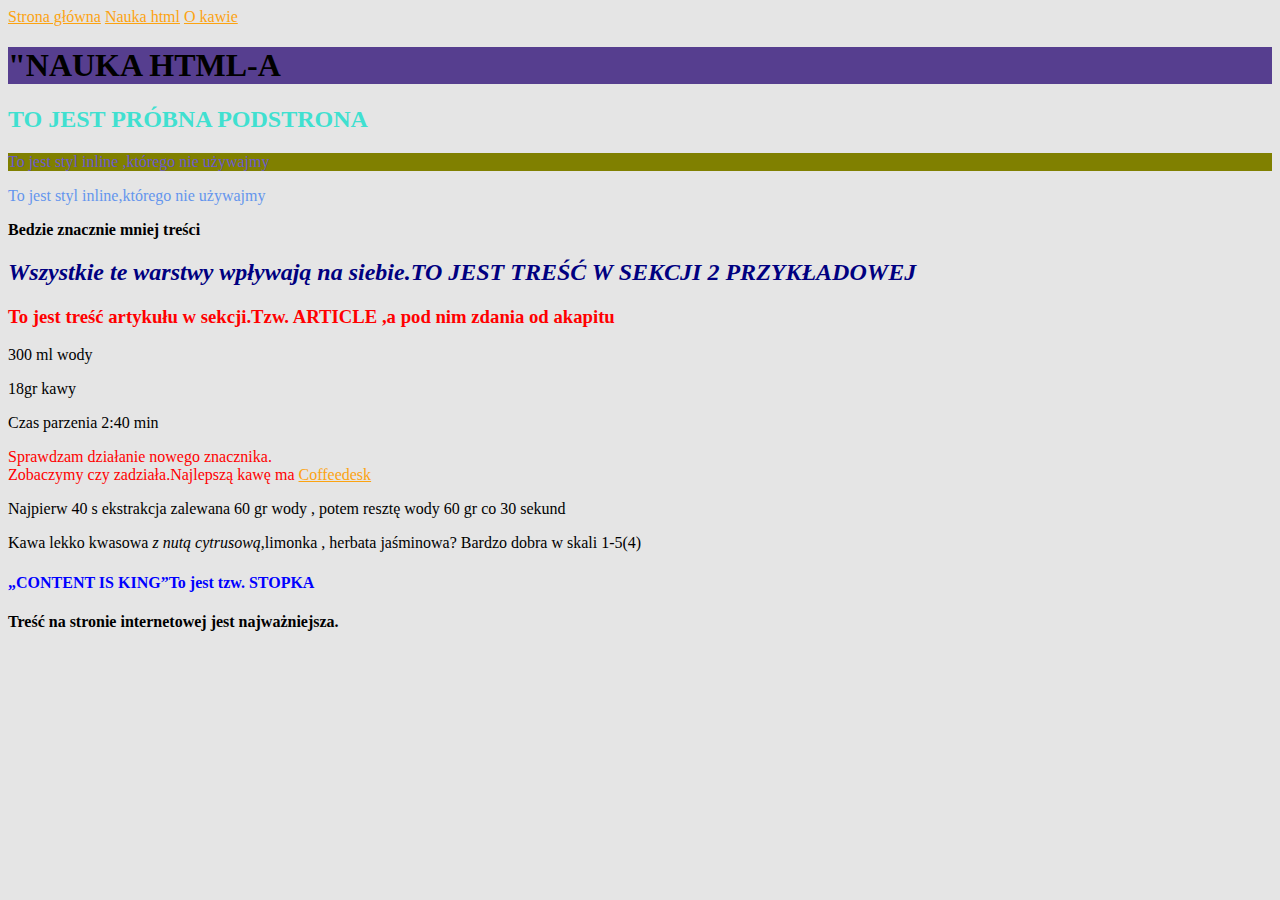
==== nauka-html.html @ 785091b8 "initial commit" ====
<!DOCTYPE html>
<html lang="pl">

<head>
    <meta charset="UTF-8">
    <meta name="viewport" content="width=device-width, initial-scale=1.0">
    <title>Document</title>
    <link href="style.css" rel="stylesheet" type="text/css">

</head>

<body>
    <header>
        <nav>
            <a href="index.html">Strona główna</a>
            <a href="nauka-html.html">Nauka html</a>
            <a href="o-kawie.html">O kawie</a>
        </nav>
    </header>

    <main>

        <header>
            <h1 id="top">"NAUKA HTML-A</h1>

        </header>

        <section>
            <h2 class="turkus-hot">TO JEST PRÓBNA PODSTRONA</h2>

            <p style="background:olive; color:slateblue;">To jest styl inline ,którego nie używajmy</p>
            <p style="color:cornflowerblue">To jest styl inline,którego nie używajmy</p>

            <b>Bedzie znacznie mniej treści</b>

        </section>

        <section id="notatki">
            <h2><i>Wszystkie te warstwy wpływają na siebie.TO JEST TREŚĆ W SEKCJI 2 PRZYKŁADOWEJ</i></h2>
            <article>
                <h3>To jest treść artykułu w sekcji.Tzw. ARTICLE ,a pod nim zdania od akapitu</h3>
                <p>300 ml wody</P>
                <p>18gr kawy</p>
                <p>Czas parzenia 2:40 min</p> Sprawdzam działanie nowego znacznika.<br>Zobaczymy czy zadziała.Najlepszą
                kawę ma <a href="https://coffeedesk.pl">Coffeedesk</a>
                <p>Najpierw 40 s ekstrakcja zalewana 60 gr wody , potem resztę wody 60 gr co 30 sekund</p>
                <p>Kawa lekko kwasowa <em>z nutą cytrusową</em>,limonka , herbata jaśminowa? Bardzo dobra w skali 1-5(4)</p>
            </article>




        </section>





    </main>
    <footer>
        <h4>„CONTENT IS KING”To jest tzw. STOPKA</h4>
        <p><b>Treść na stronie internetowej jest najważniejsza.</b></p>
    </footer>

    <script src="main.js"></script>

</body>

</html>
---- style.css ----
body {
    background:#E5E5E5;
}

section {
    background:#E5E5E5;
}

.main-header{
    color:#4E4232;
}

p{
    color:black;
}

h2{
    color:navy;
}

article{
    color:red;
}

footer{
    color:blue;
}

.turkus-hot {
    color:turquoise;
}

#top {
    background:rgb(86, 62, 143);
}

nav a{color:#FCA311;
}

a {
    color:#FCA311
}

.hotpink {
    color:#EDBF85;
}

.green-link {
    color:green
}
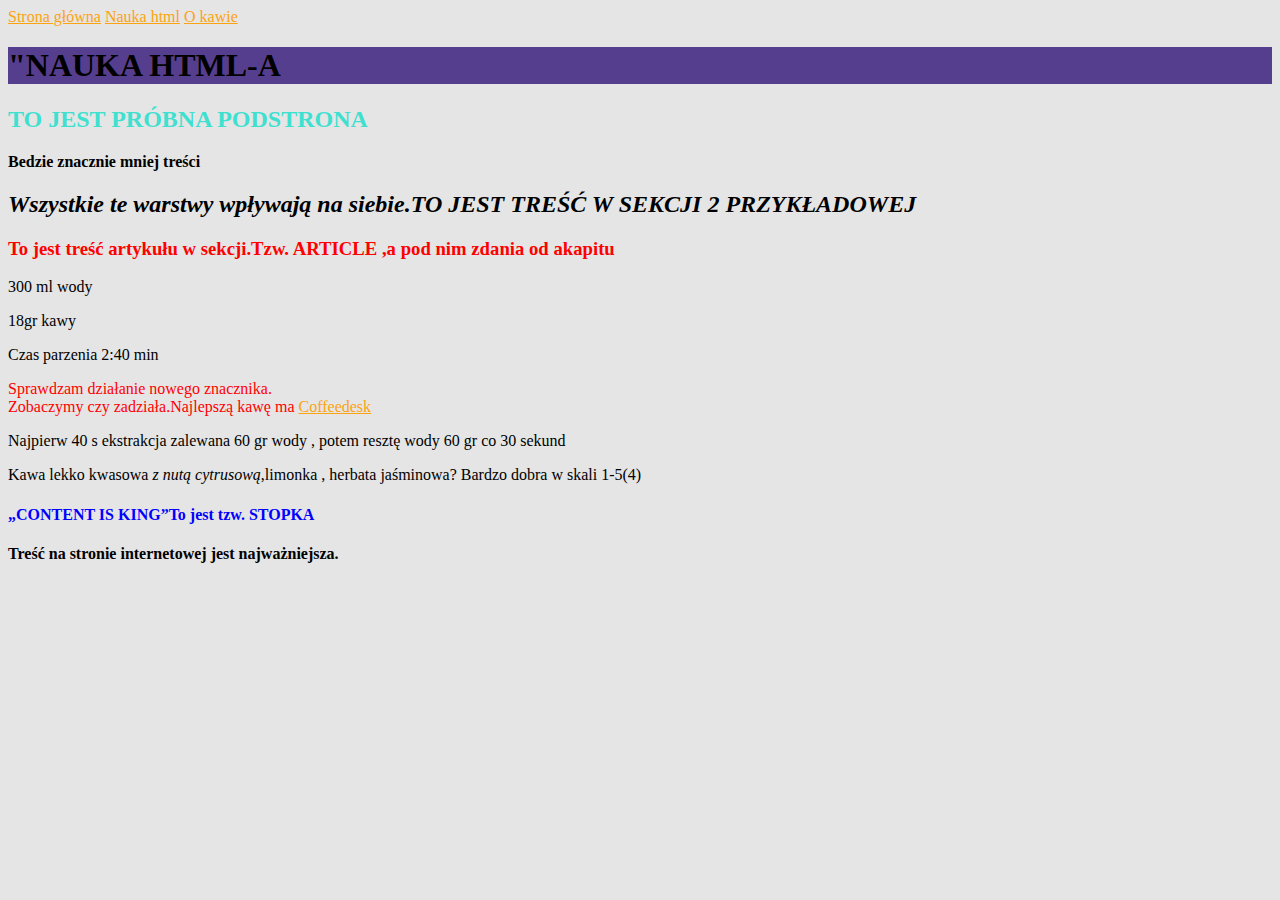
==== commit 39262266: "nauka usunięta" ====
--- a/nauka-html.html
+++ b/nauka-html.html
@@ -27,10 +27,7 @@
 
         <section>
             <h2 class="turkus-hot">TO JEST PRÓBNA PODSTRONA</h2>
-
-            <p style="background:olive; color:slateblue;">To jest styl inline ,którego nie używajmy</p>
-            <p style="color:cornflowerblue">To jest styl inline,którego nie używajmy</p>
-
+            
             <b>Bedzie znacznie mniej treści</b>
 
         </section>
--- a/style.css
+++ b/style.css
@@ -14,9 +14,6 @@
     color:black;
 }
 
-h2{
-    color:navy;
-}
 
 article{
     color:red;
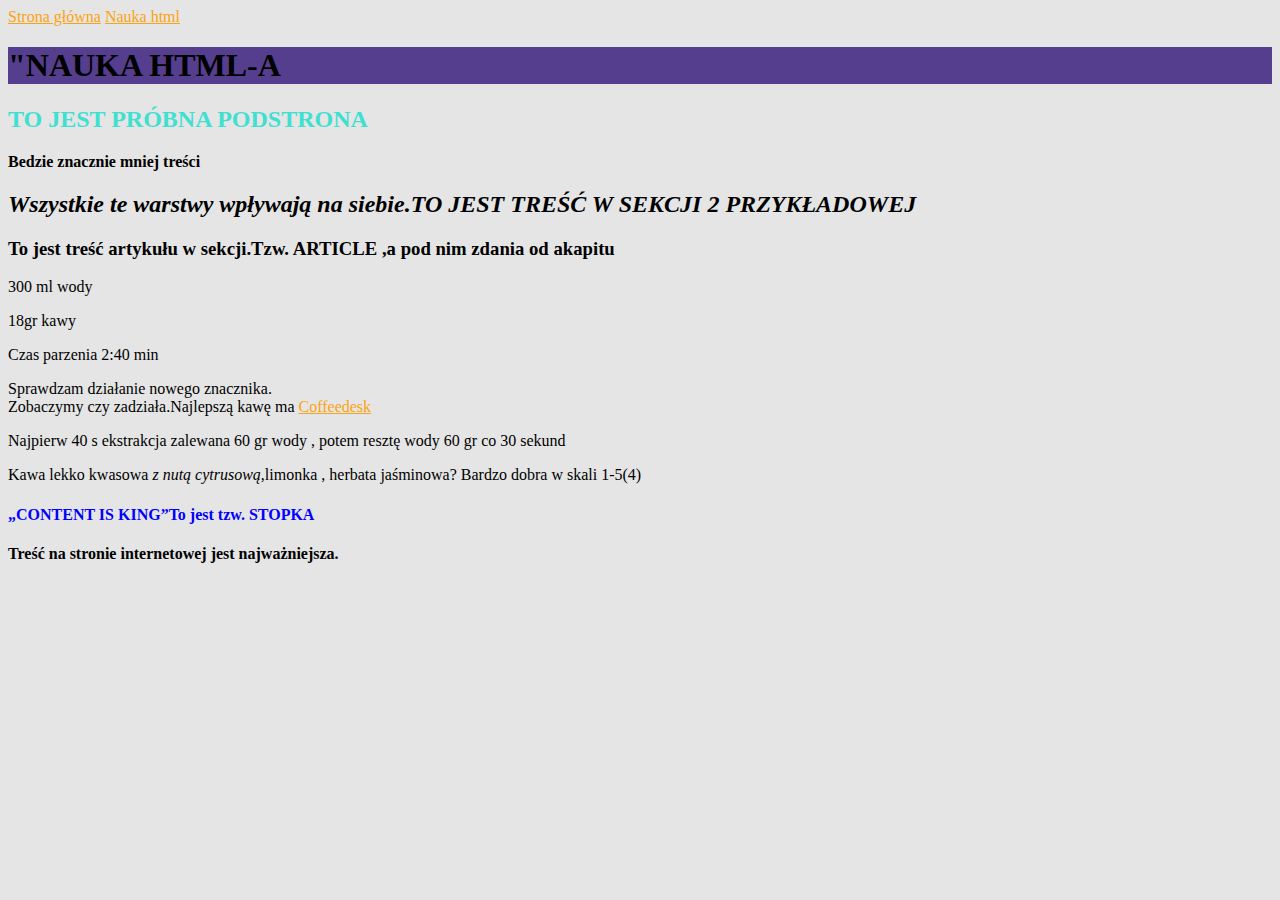
==== commit 689f87e1: "zmiana w index.html" ====
--- a/nauka-html.html
+++ b/nauka-html.html
@@ -14,7 +14,7 @@
         <nav>
             <a href="index.html">Strona główna</a>
             <a href="nauka-html.html">Nauka html</a>
-            <a href="o-kawie.html">O kawie</a>
+            
         </nav>
     </header>
 
@@ -51,8 +51,6 @@
 
 
 
-
-
     </main>
     <footer>
         <h4>„CONTENT IS KING”To jest tzw. STOPKA</h4>
--- a/style.css
+++ b/style.css
@@ -14,10 +14,6 @@
     color:black;
 }
 
-
-article{
-    color:red;
-}
 
 footer{
     color:blue;
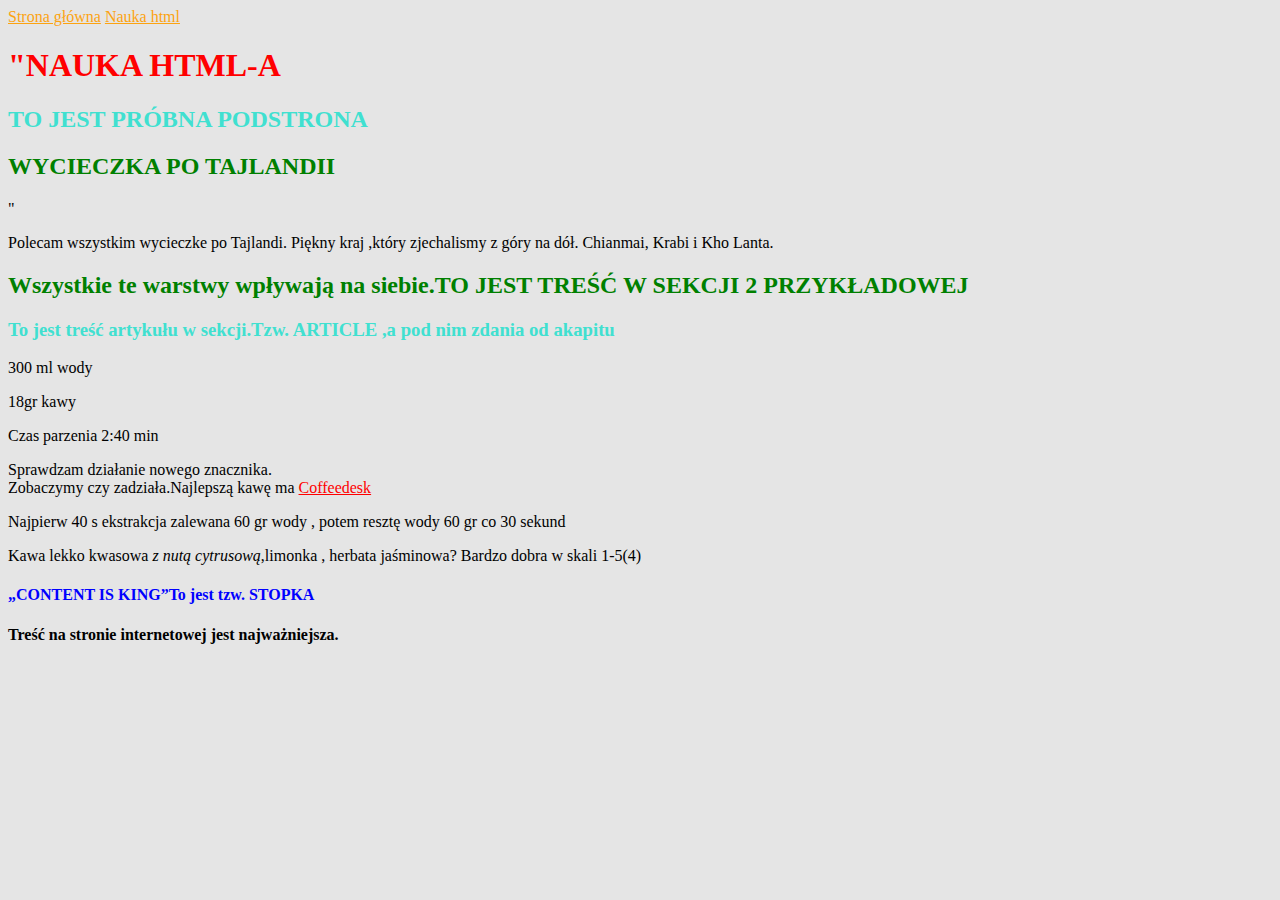
==== commit fc808fe6: "changes tags ,changes css" ====
--- a/nauka-html.html
+++ b/nauka-html.html
@@ -14,34 +14,38 @@
         <nav>
             <a href="index.html">Strona główna</a>
             <a href="nauka-html.html">Nauka html</a>
-            
+
         </nav>
     </header>
 
     <main>
 
         <header>
-            <h1 id="top">"NAUKA HTML-A</h1>
+            <h1 id="main-header">"NAUKA HTML-A</h1>
 
         </header>
 
         <section>
             <h2 class="turkus-hot">TO JEST PRÓBNA PODSTRONA</h2>
-            
-            <b>Bedzie znacznie mniej treści</b>
+            <article>
+                <h2 class="green-link">WYCIECZKA PO TAJLANDII</h2>"
+                <p>Polecam wszystkim wycieczke po Tajlandi. Piękny kraj ,który zjechalismy z góry na dół. Chianmai,
+                    Krabi i Kho Lanta. </p>
+            </article>
 
         </section>
 
         <section id="notatki">
-            <h2><i>Wszystkie te warstwy wpływają na siebie.TO JEST TREŚĆ W SEKCJI 2 PRZYKŁADOWEJ</i></h2>
+            <h2 class="green-link">Wszystkie te warstwy wpływają na siebie.TO JEST TREŚĆ W SEKCJI 2 PRZYKŁADOWEJ</h2>
             <article>
-                <h3>To jest treść artykułu w sekcji.Tzw. ARTICLE ,a pod nim zdania od akapitu</h3>
-                <p>300 ml wody</P>
+                <h3 class="turkus-hot">To jest treść artykułu w sekcji.Tzw. ARTICLE ,a pod nim zdania od akapitu</h3>
+                <p>300 ml wody</p>
                 <p>18gr kawy</p>
                 <p>Czas parzenia 2:40 min</p> Sprawdzam działanie nowego znacznika.<br>Zobaczymy czy zadziała.Najlepszą
                 kawę ma <a href="https://coffeedesk.pl">Coffeedesk</a>
                 <p>Najpierw 40 s ekstrakcja zalewana 60 gr wody , potem resztę wody 60 gr co 30 sekund</p>
-                <p>Kawa lekko kwasowa <em>z nutą cytrusową</em>,limonka , herbata jaśminowa? Bardzo dobra w skali 1-5(4)</p>
+                <p>Kawa lekko kwasowa <em>z nutą cytrusową</em>,limonka , herbata jaśminowa? Bardzo dobra w skali 1-5(4)
+                </p>
             </article>
 
 
--- a/style.css
+++ b/style.css
@@ -6,9 +6,6 @@
     background:#E5E5E5;
 }
 
-.main-header{
-    color:#4E4232;
-}
 
 p{
     color:black;
@@ -23,22 +20,26 @@
     color:turquoise;
 }
 
-#top {
-    background:rgb(86, 62, 143);
-}
 
 nav a{color:#FCA311;
 }
 
+
 a {
-    color:#FCA311
+    color:red
 }
+
 
 .hotpink {
     color:#EDBF85;
+
 }
 
 .green-link {
     color:green
 }
 
+
+#main-header{ 
+    color:red
+}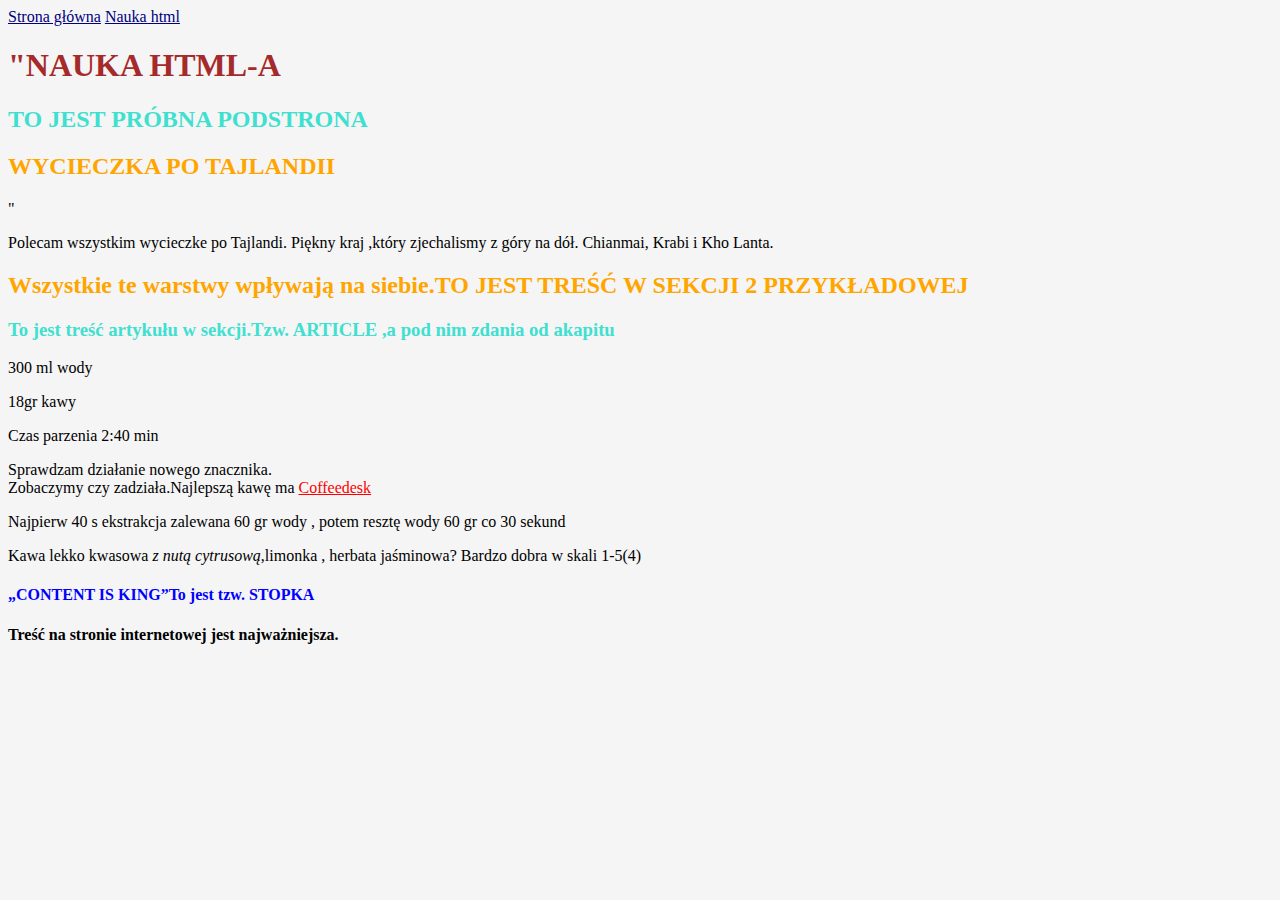
==== commit 5ffc69ff: "addition of BEM" ====
--- a/nauka-html.html
+++ b/nauka-html.html
@@ -1,68 +1,69 @@
 <!DOCTYPE html>
 <html lang="pl">
+  <head>
+    <meta charset="UTF-8" />
+    <meta name="viewport" content="width=device-width, initial-scale=1.0" />
+    <title>Document</title>
+    <link href="style.css" rel="stylesheet" type="text/css" />
+  </head>
 
-<head>
-    <meta charset="UTF-8">
-    <meta name="viewport" content="width=device-width, initial-scale=1.0">
-    <title>Document</title>
-    <link href="style.css" rel="stylesheet" type="text/css">
-
-</head>
-
-<body>
+  <body>
     <header>
-        <nav>
-            <a href="index.html">Strona główna</a>
-            <a href="nauka-html.html">Nauka html</a>
-
-        </nav>
+      <nav>
+        <a href="index.html">Strona główna</a>
+        <a href="nauka-html.html">Nauka html</a>
+      </nav>
     </header>
 
     <main>
+      <header>
+        <h1 id="main-header">"NAUKA HTML-A</h1>
+      </header>
 
-        <header>
-            <h1 id="main-header">"NAUKA HTML-A</h1>
+      <section>
+        <h2 class="turkus-hot">TO JEST PRÓBNA PODSTRONA</h2>
+        <article>
+          <h2 class="green-link">WYCIECZKA PO TAJLANDII</h2>
+          "
+          <p>
+            Polecam wszystkim wycieczke po Tajlandi. Piękny kraj ,który
+            zjechalismy z góry na dół. Chianmai, Krabi i Kho Lanta.
+          </p>
+        </article>
+      </section>
 
-        </header>
-
-        <section>
-            <h2 class="turkus-hot">TO JEST PRÓBNA PODSTRONA</h2>
-            <article>
-                <h2 class="green-link">WYCIECZKA PO TAJLANDII</h2>"
-                <p>Polecam wszystkim wycieczke po Tajlandi. Piękny kraj ,który zjechalismy z góry na dół. Chianmai,
-                    Krabi i Kho Lanta. </p>
-            </article>
-
-        </section>
-
-        <section id="notatki">
-            <h2 class="green-link">Wszystkie te warstwy wpływają na siebie.TO JEST TREŚĆ W SEKCJI 2 PRZYKŁADOWEJ</h2>
-            <article>
-                <h3 class="turkus-hot">To jest treść artykułu w sekcji.Tzw. ARTICLE ,a pod nim zdania od akapitu</h3>
-                <p>300 ml wody</p>
-                <p>18gr kawy</p>
-                <p>Czas parzenia 2:40 min</p> Sprawdzam działanie nowego znacznika.<br>Zobaczymy czy zadziała.Najlepszą
-                kawę ma <a href="https://coffeedesk.pl">Coffeedesk</a>
-                <p>Najpierw 40 s ekstrakcja zalewana 60 gr wody , potem resztę wody 60 gr co 30 sekund</p>
-                <p>Kawa lekko kwasowa <em>z nutą cytrusową</em>,limonka , herbata jaśminowa? Bardzo dobra w skali 1-5(4)
-                </p>
-            </article>
-
-
-
-
-        </section>
-
-
-
+      <section id="notatki">
+        <h2 class="green-link">
+          Wszystkie te warstwy wpływają na siebie.TO JEST TREŚĆ W SEKCJI 2
+          PRZYKŁADOWEJ
+        </h2>
+        <article>
+          <h3 class="turkus-hot">
+            To jest treść artykułu w sekcji.Tzw. ARTICLE ,a pod nim zdania od
+            akapitu
+          </h3>
+          <p>300 ml wody</p>
+          <p>18gr kawy</p>
+          <p>Czas parzenia 2:40 min</p>
+          Sprawdzam działanie nowego znacznika.<br />Zobaczymy czy
+          zadziała.Najlepszą kawę ma
+          <a href="https://coffeedesk.pl">Coffeedesk</a>
+          <p>
+            Najpierw 40 s ekstrakcja zalewana 60 gr wody , potem resztę wody 60
+            gr co 30 sekund
+          </p>
+          <p>
+            Kawa lekko kwasowa <em>z nutą cytrusową</em>,limonka , herbata
+            jaśminowa? Bardzo dobra w skali 1-5(4)
+          </p>
+        </article>
+      </section>
     </main>
     <footer>
-        <h4>„CONTENT IS KING”To jest tzw. STOPKA</h4>
-        <p><b>Treść na stronie internetowej jest najważniejsza.</b></p>
+      <h4>„CONTENT IS KING”To jest tzw. STOPKA</h4>
+      <p><b>Treść na stronie internetowej jest najważniejsza.</b></p>
     </footer>
 
     <script src="main.js"></script>
-
-</body>
-
-</html>+  </body>
+</html>
--- a/style.css
+++ b/style.css
@@ -1,45 +1,59 @@
 body {
-    background:#E5E5E5;
+  background: whitesmoke;
 }
 
-section {
-    background:#E5E5E5;
+p {
+  color: black;
 }
 
-
-p{
-    color:black;
-}
-
-
-footer{
-    color:blue;
+footer {
+  color: blue;
 }
 
 .turkus-hot {
-    color:turquoise;
+  color: turquoise;
 }
 
-
-nav a{color:#FCA311;
+nav a {
+  color: navy;
 }
 
-
 a {
-    color:red
+  color: red;
 }
 
-
 .hotpink {
-    color:#EDBF85;
-
+  color: #edbf85;
 }
 
 .green-link {
-    color:green
+  color: orange;
 }
 
+.green-link-2 {
+  color: purple;
+}
+#main-header {
+  color: brown;
+}
 
-#main-header{ 
-    color:red
-}+.navigation {
+  width: 300px;
+  height: 50px;
+  display: inline;
+}
+
+.navigation__index--stronagłówna {
+  color: red;
+  background: lawngreen;
+}
+
+.navigation__index--naukahtml {
+  color: pink;
+  background: turquoise;
+}
+
+.navigation__index--tajlandia {
+  color: green;
+  background: yellow;
+}
